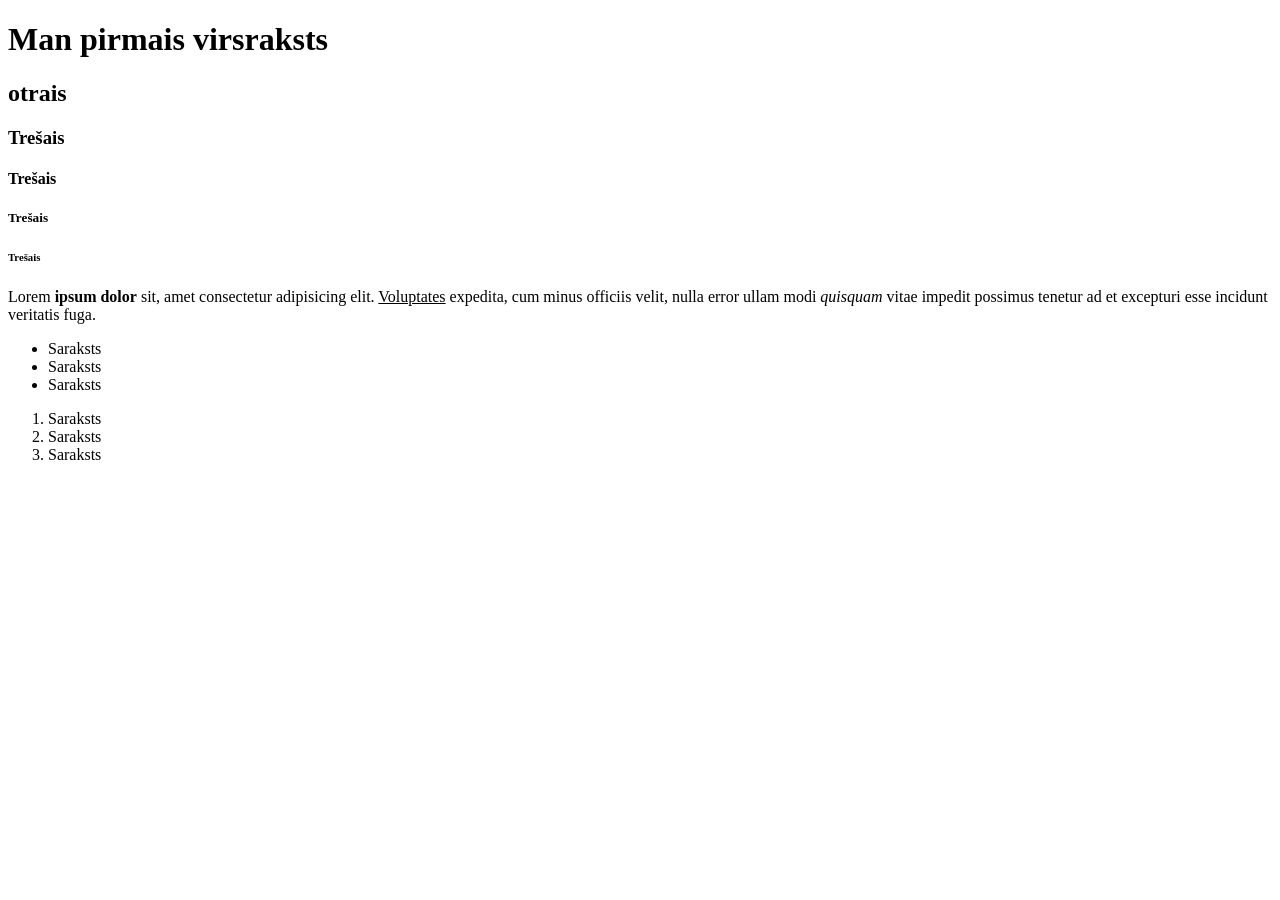
==== index.html @ 6843a969 "web start" ====
<!DOCTYPE html>
<html lang="en">

<head>
    <meta charset="UTF-8">
    <meta name="viewport" content="width=device-width, initial-scale=1.0">
    <title>Document</title>
</head>

<body>
    <h1>Man pirmais virsraksts</h1>
    <h2>otrais</h2>
    <h3>Trešais</h3>
    <h4>Trešais</h4>
    <h5>Trešais</h5>
    <h6>Trešais</h6>
    <p>Lorem <b>ipsum dolor</b> sit, amet consectetur adipisicing elit. <u>Voluptates</u> expedita, cum minus officiis velit, nulla
        error ullam modi <i>quisquam</i> vitae impedit possimus tenetur ad et excepturi esse incidunt veritatis fuga.</p>
        <ul>
            <li>Saraksts</li>
            <li>Saraksts</li>
            <li>Saraksts</li>
        </ul>
        <ol>
            <li>Saraksts</li>
            <li>Saraksts</li>
            <li>Saraksts</li>
        </ol>


        





</body>

</html>
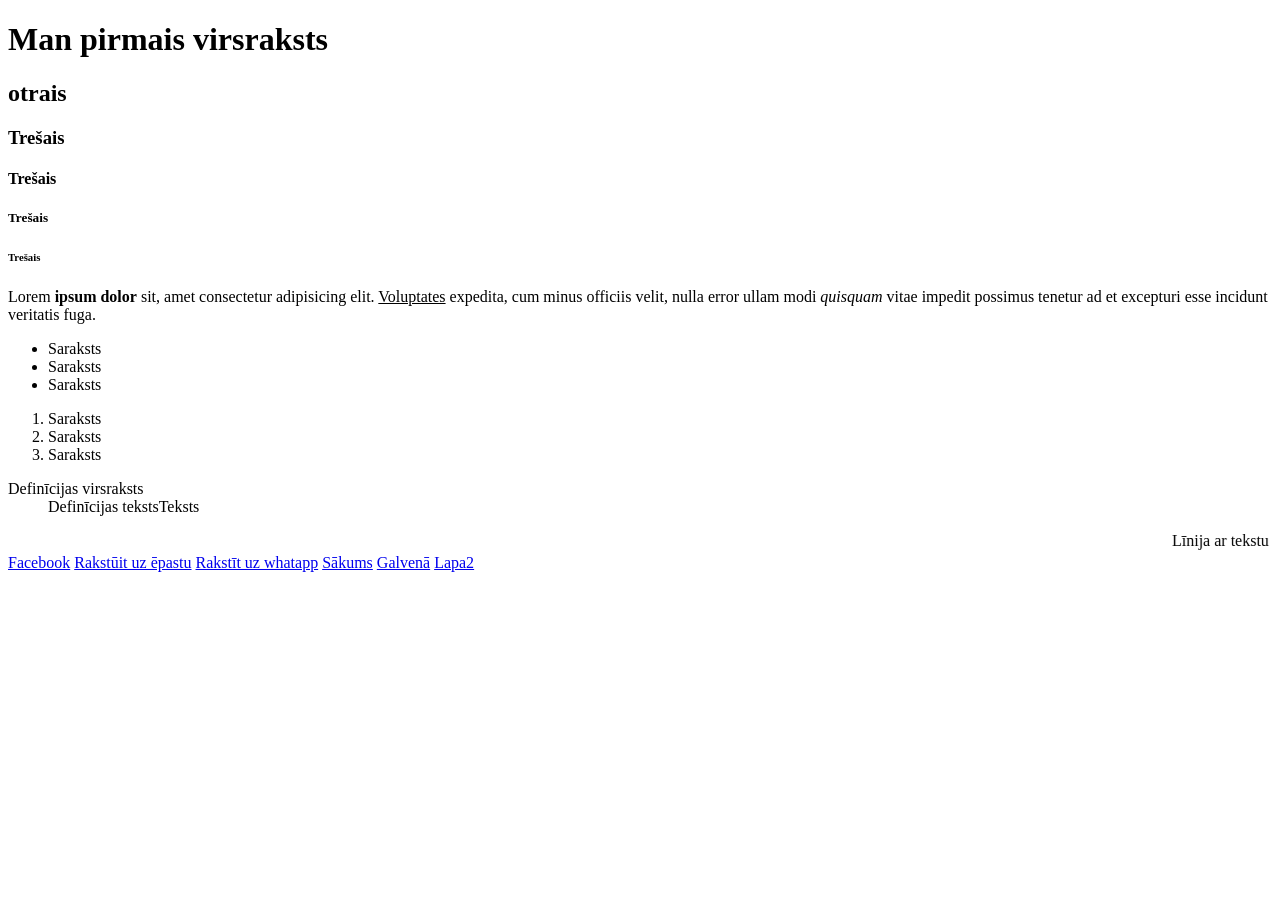
==== commit 110ea77c: ""Start"" ====
--- a/index.html
+++ b/index.html
@@ -7,7 +7,7 @@
     <title>Document</title>
 </head>
 
-<body>
+<body id="top">
     <h1>Man pirmais virsraksts</h1>
     <h2>otrais</h2>
     <h3>Trešais</h3>
@@ -27,6 +27,28 @@
             <li>Saraksts</li>
         </ol>
 
+        <dl>
+            <dt>Definīcijas virsraksts</dt>
+            <dd>Definīcijas tekstsTeksts</dd>
+        </dl>
+
+        <marquee behavior="" direction="">
+            Līnija ar tekstu
+        </marquee>
+
+        <div>
+            <a href="https://facebook.com">Facebook</a>
+            <a href="mailto:user@inbox.lv">Rakstūit uz ēpastu</a>
+            <a href="https://wa.me/+3712222222">Rakstīt uz whatapp</a>
+            <a href="#top">Sākums</a>
+            <a href="./index.html">Galvenā</a>
+            <a href="./lapa2.html">Lapa2</a>
+
+            <img src="https://images.delfi.lv/media-api-image-cropper/v1/3a71ad3e-9b17-4d45-88de-1faad612bf20.jpg" alt="" style="width:250px">
+            <img src="https://picsum.photos/1200/250" alt="">
+
+        </div>
+
 
         
 
